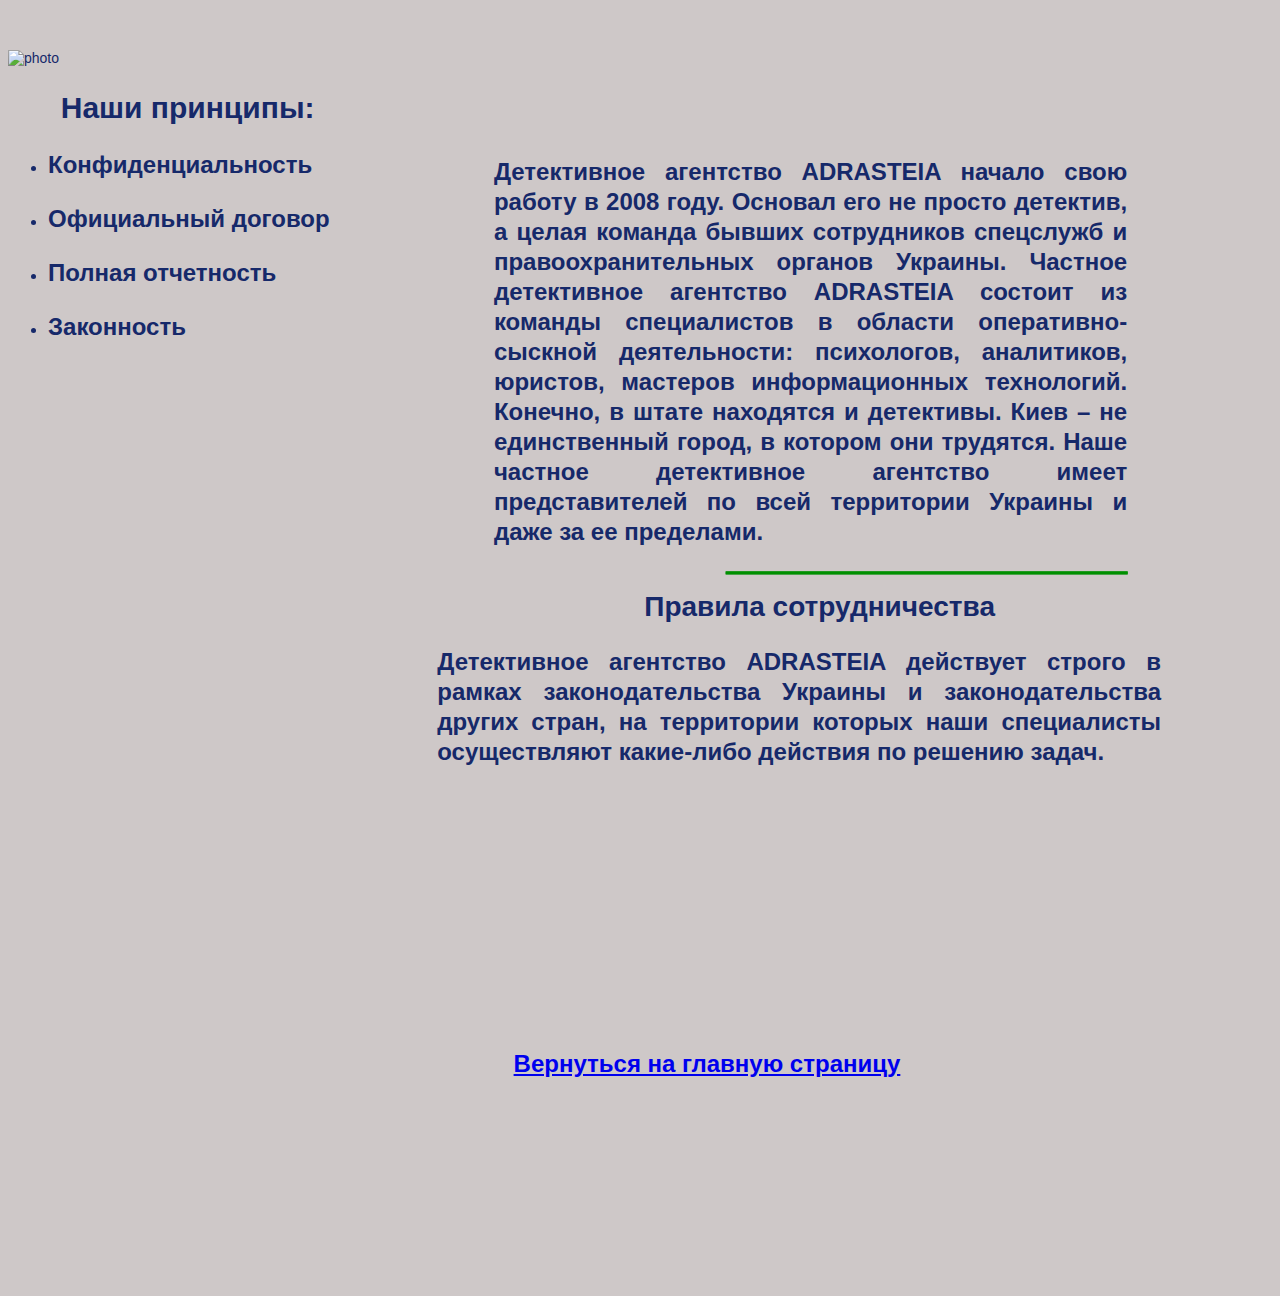
==== list2.html @ 4fe663da "Add files via upload" ====
<!DOCTYPE html>
<html lang="en">
	<head>
		<meta charset="utf-8" />
		<title>about company</title>
		<link href="list2.css" rel="stylesheet" />
	</head>
	<body>
    <header>
        <div class="bg-white">
        <div class="wrapper">
            <div class="header">
                <div class="logo" align="center">
                    <img class="logo_img" src="../Exam/img/logo.svg" alt="">
                    </div>
            </div>
        </div>
        </div>
    </header>
    <div class="wrap">
        <aside>
            <img class="detective_foto"src="../Exam/img/detect_image.jpg" alt="photo" width="80%">
         <div class="principles">
            <b><h2 align="center">Наши принципы:</h2></b>
            <ul class="skills">
                <li><h3>Конфиденциальность</h3></li>
                <li><h3>Официальный договор</h3></li>
                <li><h3>Полная отчетность</h3></li>
                <li><h3>Законность</h3></li>
            </ul>
        </div>
        </aside>
        <div class="content">
          <main>
            <div class="aboutmeclass">
                    <p >
                        <h3  class="text" align="justify">   Детективное агентство ADRASTEIA начало свою работу в 2008 году. Основал его не просто детектив, а целая команда бывших сотрудников спецслужб и правоохранительных органов Украины.

                            Частное детективное агентство ADRASTEIA состоит из команды специалистов в области оперативно-сыскной деятельности: психологов, аналитиков, юристов, мастеров информационных технологий. Конечно, в штате находятся и детективы. Киев – не единственный город, в котором они трудятся.
                            Наше частное детективное агентство имеет представителей по всей территории Украины и даже за ее пределами.  
                    </h3>
                    </p>
                    <hr align="right" width="400" size="3" color="rgb(89, 67, 40)" />
                </div> 
                <h1 class="Experience" align="center"><strong>Правила сотрудничества</strong></h1>
                <div class="experience_text">
               <h3>
                Детективное агентство ADRASTEIA действует строго в рамках законодательства Украины и законодательства других стран, на территории которых наши специалисты осуществляют какие-либо действия по решению задач.

              
             
                   
        
        </div>
            </div>
            </div>
            </div>         
            </div>     
            </body>
        </html>
          </main>
        </div>
      </div>
      <footer>
        <div class="footer"> 
         <a  class="Home"  href="../Exam/index.html"><h3>Вернуться на главную страницу</h3></a>
      </footer>
      </body>
---- list2.css ----
body{
    background: rgb(206, 200, 200);
    color: #16296a;  
    font-size: 14px;
    max-width: 1910px;
    min-height: 100vw;
    font-family:'Segoe UI', Tahoma, Geneva, Verdana, sans-serif}
  
    .wrapper{
      max-width: 1110px;
      padding-left: 15px;
      padding-right: 15px;
      margin: 0 auto;
    }
    .logo_img{
        margin-top:30px;
        margin-left: 300px;
    }
    h2{font-size: 30px;}
    h3{
        font-size: 24px;
    }
    .nav{
      display: flex;
      justify-content: center;
      list-style-type: none;
      padding-left: 0;
      justify-content: space-between;
    }
    .nav>li>a{
      text-decoration: none;
      color: rgb(76, 76, 76);
    }
    .nav>li>a:hover{
      color: black;
      text-decoration: underline;
    }
    .header{
      display: flex;
      justify-content: space-between;
    }
    .logo{
      font-size: 36px;
      font-weight: 700;
      text-align: right;
      margin-left: 30%;
    }
    .tel{
      padding-bottom: 5px;
    }
    .wrap {
      display: flex;
      bottom: 0;
      left: 0;
      right: 0;
      height: 100vh;
      
    }
    aside {
      background:rgb(206, 200, 200);
      flex-basis: 60%;
      height: 100%;
      padding: 0;
    }
    .skills{
      font-size:18px;
      line-height: 30px;
    }
    .content {
      flex-grow: 1;
      display: flex;
      flex-direction: column;
      height: 100vh;
    }
  
    main {
      background: rgb(206, 200, 200);
      flex-grow: 1;
      max-width: 1910px;
      height: 100vw;
  
    }
    .aboutmeclass{
      transform: translate(20%, 20%);
      width: 70%;
      margin-top: 0;
      line-height: 30px;
    }
   
     
  .footer{
      background: rgb(206, 200, 200);
      margin-top: 100px;
     left:0;
     width:100%;
     height: 100px;
      }
    .footer{

           left:0;
           bottom:0;
           width:auto;
           height: 100px;
        padding-left: 40%;
       } 
    .Experience{
   margin-top: 100px;
          }  
  .experience_text{
    padding-left: 70px;
    width: 80%;
   text-align: justify;
   font-size: 14px; 
   line-height: 30px;
}
.Home{
    margin-top: 40px;
}



@media screen and (min-width:350px) and (max-width: 768px){
  .logo_img{
    margin-top:20px;
    margin-left: 50px;
}
.wrap{
  display: flex;
  flex-direction: column;
}
.detective_foto{
  width: 50%;
  margin-left: 200px;
}
.principles{
  display: none;
}
h3{
  font-size: 12px;
}
.text{
  margin-top: -40px;
}
.Experience{
  display: none;
}
.experience_text{
  display: none;
}
}
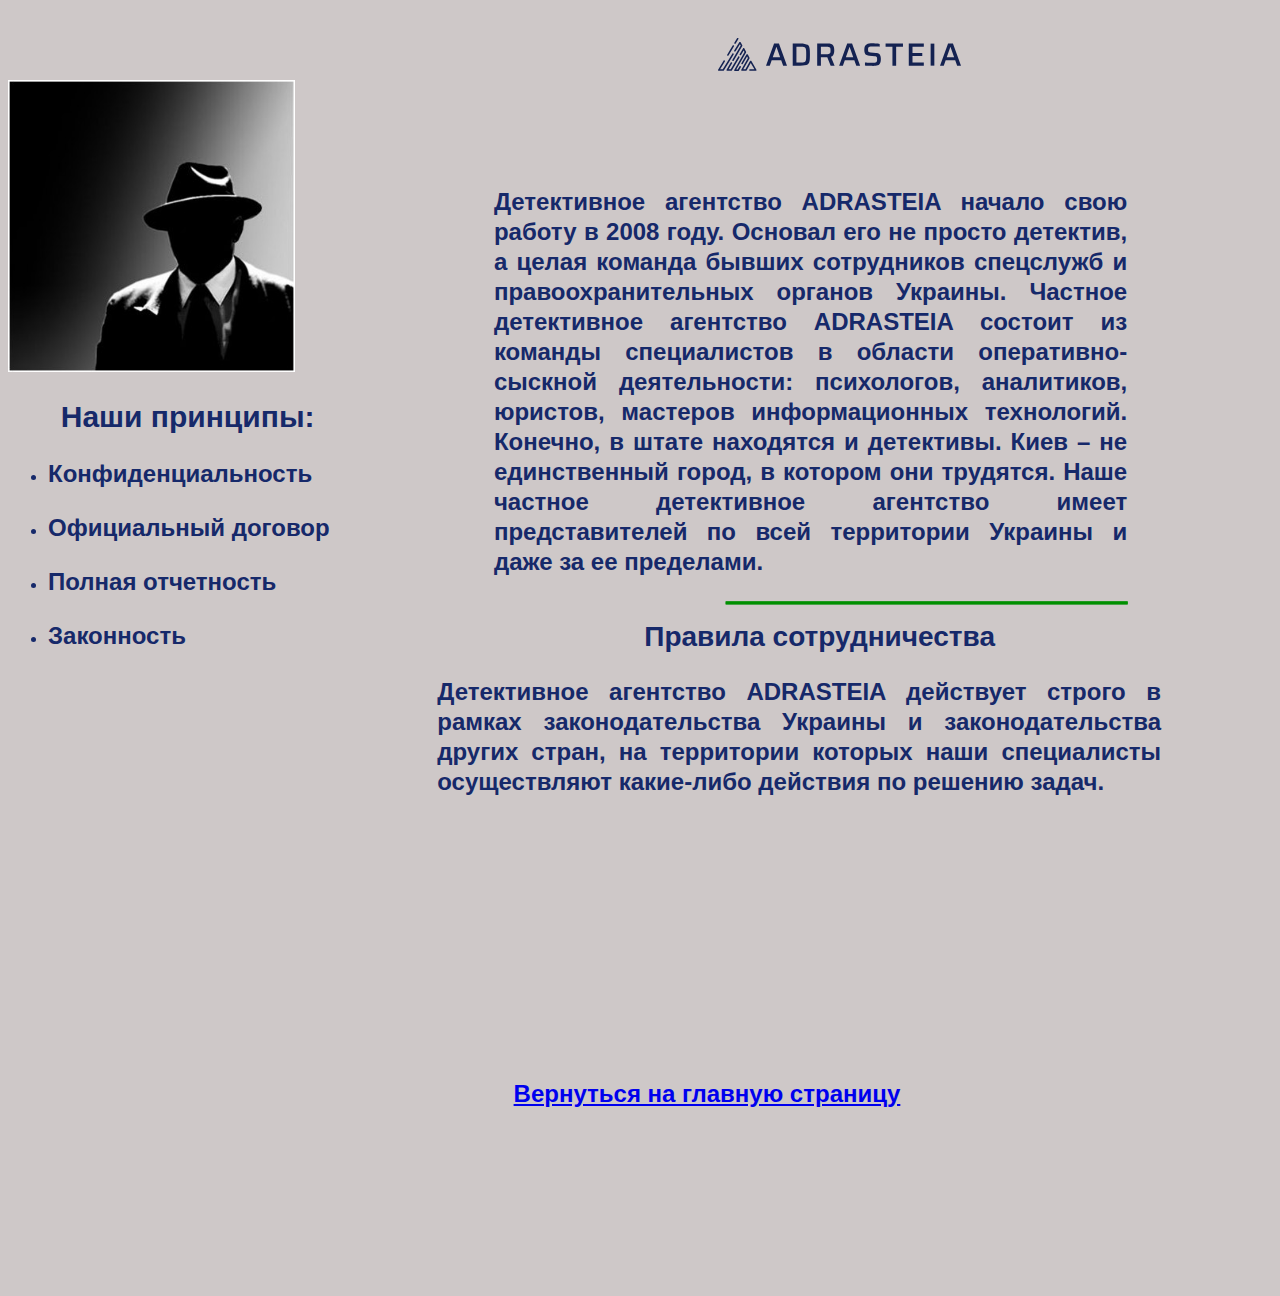
==== commit e508aa96: "Update list2.html" ====
--- a/list2.html
+++ b/list2.html
@@ -11,7 +11,7 @@
         <div class="wrapper">
             <div class="header">
                 <div class="logo" align="center">
-                    <img class="logo_img" src="../Exam/img/logo.svg" alt="">
+                    <img class="logo_img" src="img/logo.svg" alt="">
                     </div>
             </div>
         </div>
@@ -19,7 +19,7 @@
     </header>
     <div class="wrap">
         <aside>
-            <img class="detective_foto"src="../Exam/img/detect_image.jpg" alt="photo" width="80%">
+            <img class="detective_foto"src="img/detect_image.jpg" alt="photo" width="80%">
          <div class="principles">
             <b><h2 align="center">Наши принципы:</h2></b>
             <ul class="skills">
@@ -63,6 +63,6 @@
       </div>
       <footer>
         <div class="footer"> 
-         <a  class="Home"  href="../Exam/index.html"><h3>Вернуться на главную страницу</h3></a>
+         <a  class="Home"  href="../index.html"><h3>Вернуться на главную страницу</h3></a>
       </footer>
       </body>
